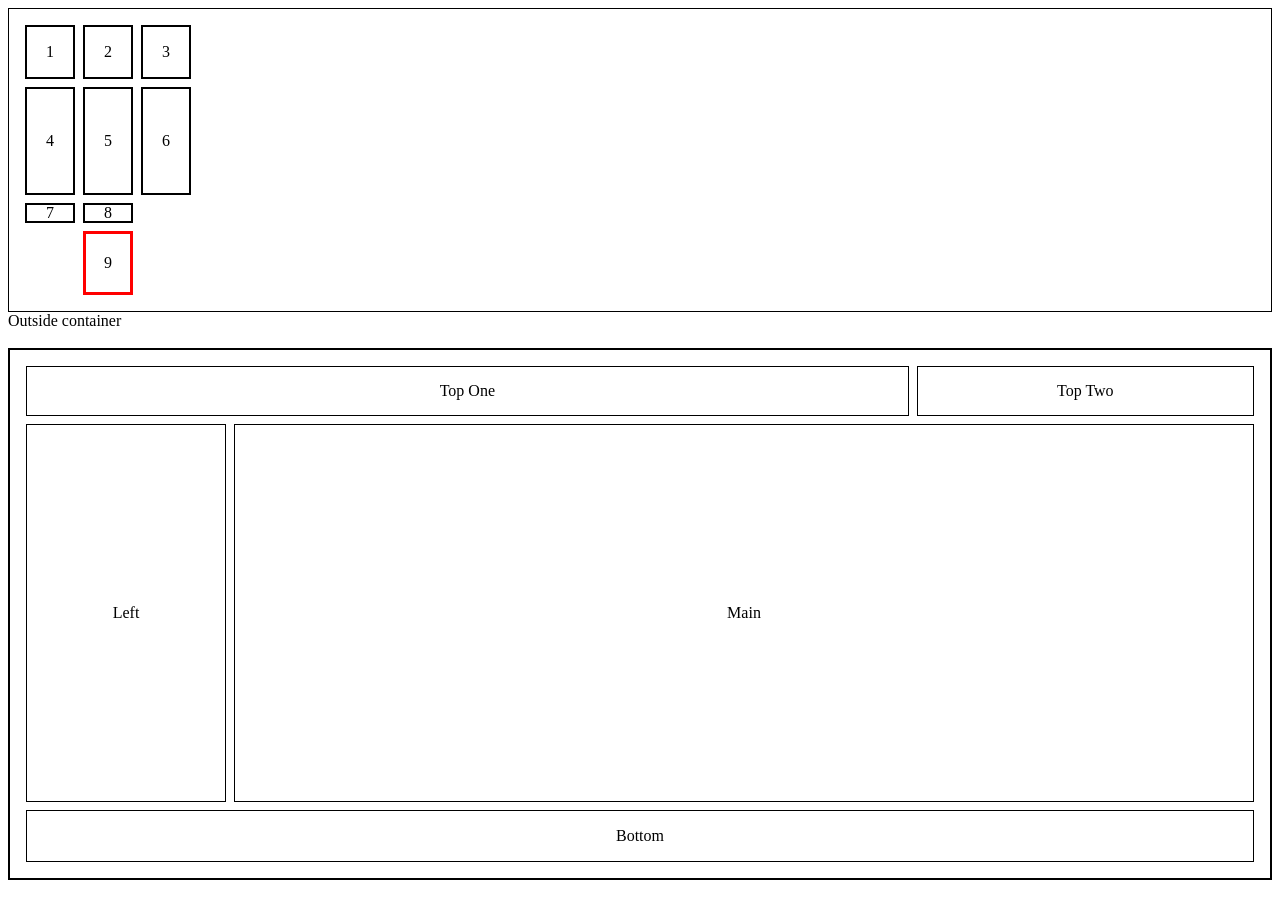
==== 3. Grid/index.html @ 804225dd "make folder names clearer" ====
<!DOCTYPE html>
<html lang="en">
  <head>
    <meta charset="UTF-8" />
    <meta http-equiv="X-UA-Compatible" content="IE=edge" />
    <meta name="viewport" content="width=device-width, initial-scale=1.0" />
    <title>CSS Grid & Media Queries!</title>
    <link rel="stylesheet" href="styles.css" />
  </head>
  <body>
    <body>
      <div class="grid-template-container">
        <div class="grid-temp-item">
          <p>1</p>
        </div>
        <div class="grid-temp-item">
          <p>2</p>
        </div>
        <div class="grid-temp-item">
          <p>3</p>
        </div>
        <div class="grid-temp-item">
          <p>4</p>
        </div>
        <div class="grid-temp-item">
          <p>5</p>
        </div>
        <div class="grid-temp-item">
          <p>6</p>
        </div>
        <div class="grid-temp-item">
          <p>7</p>
        </div>
        <div class="grid-temp-item">
          <p>8</p>
        </div>
        <div class="grid-temp-item rogue-item">
          <p>9</p>
        </div>
      </div>
      <span>Outside container</span>

      <br />
      <br />

      <div class="grid-areas-container">
        <div class="grid-area-top1">
          <p>Top One</p>
        </div>
        <div class="grid-area-top2">
          <p>Top Two</p>
        </div>
        <div class="grid-area-left">
          <p>Left</p>
        </div>
        <div class="grid-area-main">
          <p>Main</p>
        </div>
        <div class="grid-area-bottom">
          <p>Bottom</p>
        </div>
      </div>
    </body>
  </body>
</html>
---- 3. Grid/styles.css ----
/*Grid Template Rows/Columns*/

.grid-template-container {
  border: solid 1px black;
  padding: 1em;
  display: grid;
  grid-template-columns: [test1] 50px [test2] 50px [test3] 50px;
  grid-template-rows: 1fr 2fr 20px 4em;
  gap: 0.5em;
  /* justify-items: end; */
  /* justify-content: end; */
}

.grid-temp-item {
  border: solid 2px black;
  display: flex;
  align-items: center;
  justify-content: center;
}

.rogue-item {
  border: solid 3px red;
  grid-column-start: 2;
  grid-column-end: 3;
  /* grid-column-start: test2;
  grid-column-end: test3; */
}


/* Grid Areas */

.grid-areas-container {
  border: solid 2px black;
  padding: 1em;
  display: grid;
  grid-template-columns: 200px 2fr 1fr;
  grid-template-rows: 50px 350px 20px;
  grid-template-areas: 
    "top top top"
    "left main main"
    "left main main"
    "bottom bottom bottom";
  gap: 0.5em;
}

.grid-areas-container > div {
  border: solid 1px black;
  display: flex;
  align-items: center;
  justify-content: center;
}

.grid-area-top1 {
  grid-column-start: top-start;
  grid-column-end: 3;
}

.grid-area-top2 {
  grid-column-start: 3;
  grid-column-end: top-end;
}

.grid-area-left {
  grid-area: left;
}

.grid-area-main {
  grid-area: main;
}

.grid-area-bottom {
  grid-area: bottom;
}


@media screen and (max-width: 600px) {
  .grid-areas-container {
    background-color: antiquewhite;
    grid-template-columns: 1fr 1fr;
    grid-template-rows: 50px 350px 200px 20px;
    grid-template-areas: 
      "top top"
      "main main"
      "left left"
      "bottom bottom";
      gap: 1em;
  }
  .grid-area-top1 {
    grid-column-start: top-start;
    grid-column-end: 2;
  }
  .grid-area-top2 {
    grid-column-start: 2;
    grid-column-end: top-end;
  }
}

@media screen and (hover:hover) {
  span:hover {
    background-color: blueviolet;
  }
}
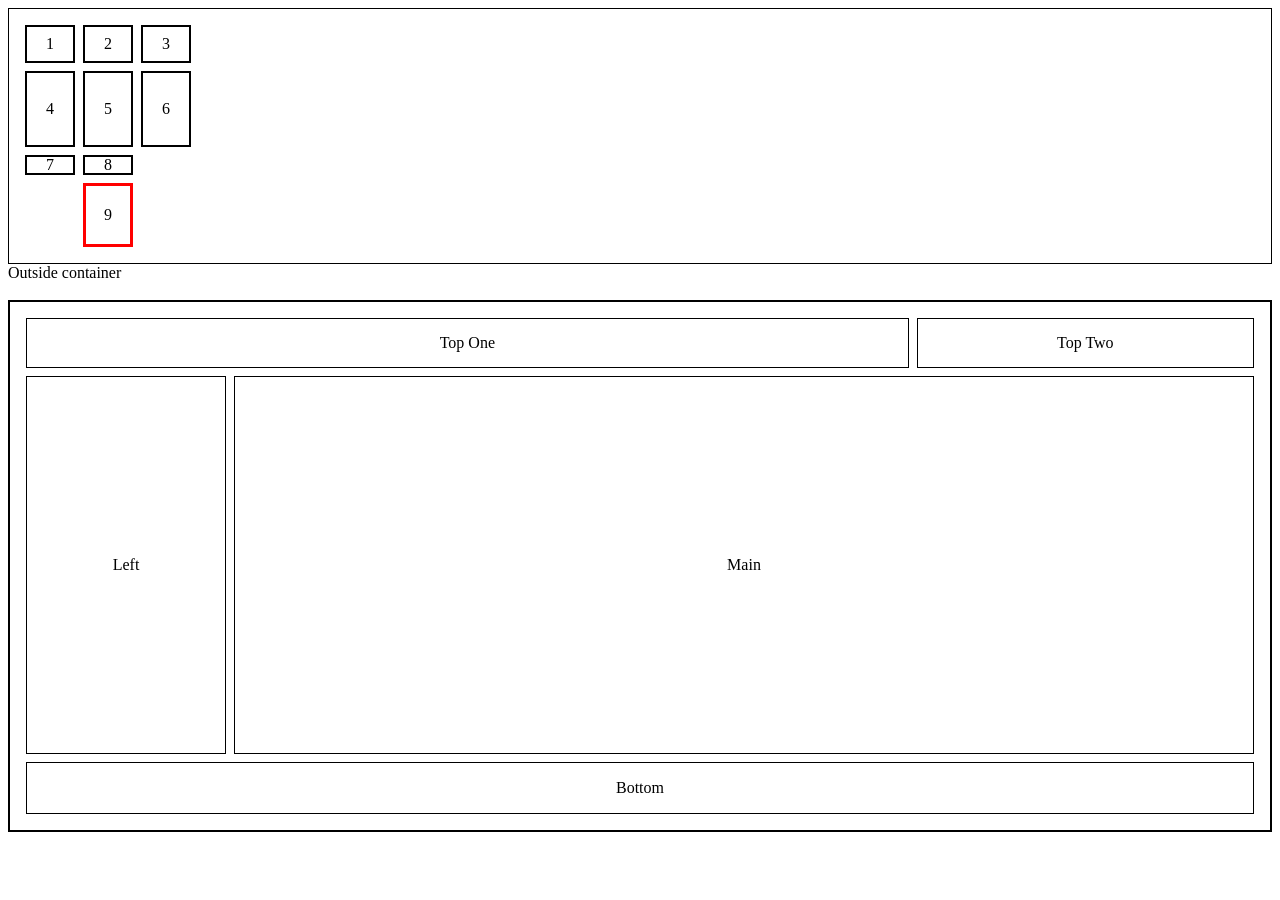
==== commit 1c5b2df0: "git & flexbox updates" ====
--- a/3. Grid/index.html
+++ b/3. Grid/index.html
@@ -10,32 +10,32 @@
   <body>
     <body>
       <div class="grid-template-container">
-        <div class="grid-temp-item">
-          <p>1</p>
+        <div>
+          1
         </div>
-        <div class="grid-temp-item">
-          <p>2</p>
+        <div>
+          2
         </div>
-        <div class="grid-temp-item">
-          <p>3</p>
+        <div>
+          3
         </div>
-        <div class="grid-temp-item">
-          <p>4</p>
+        <div>
+          4
         </div>
-        <div class="grid-temp-item">
-          <p>5</p>
+        <div>
+          5
         </div>
-        <div class="grid-temp-item">
-          <p>6</p>
+        <div>
+          6
         </div>
-        <div class="grid-temp-item">
-          <p>7</p>
+        <div>
+          7
         </div>
-        <div class="grid-temp-item">
-          <p>8</p>
+        <div>
+          8
         </div>
-        <div class="grid-temp-item rogue-item">
-          <p>9</p>
+        <div id="rogue-item">
+          9
         </div>
       </div>
       <span>Outside container</span>
--- a/3. Grid/styles.css
+++ b/3. Grid/styles.css
@@ -11,14 +11,15 @@
   /* justify-content: end; */
 }
 
-.grid-temp-item {
+.grid-template-container div {
+  padding: 0.5rem;
   border: solid 2px black;
   display: flex;
   align-items: center;
   justify-content: center;
 }
 
-.rogue-item {
+#rogue-item {
   border: solid 3px red;
   grid-column-start: 2;
   grid-column-end: 3;
